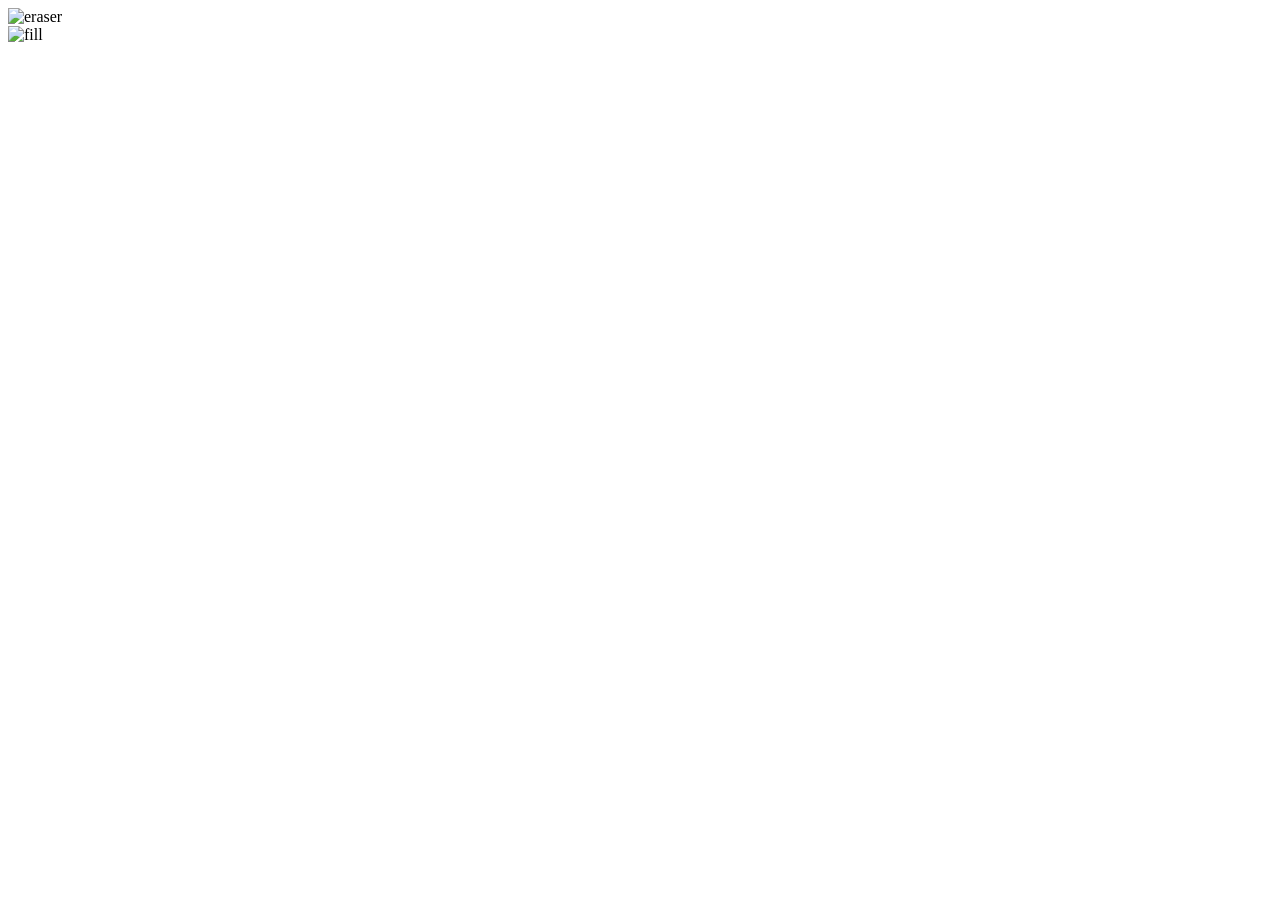
==== editor.html @ b8910621 "Create editor.html" ====
<!DOCTYPE html>
<html lang="en">
<head>
    <meta charset="UTF-8">
    <meta name="viewport" content="width=device-width, initial-scale=1.0">
    <title>Piksel</title>
</head>
<body>
    <div class="field-container">
        <div class="color-palette">
            <div class="color-cell red selected"></div>
            <div class="color-cell green"></div>
            <div class="color-cell blue"></div>
            <div class="color-cell yellow"></div>
            <div class="color-cell orange"></div>
            <div class="color-cell skyblue"></div>
            <div class="tool-cell eraser">
                <img src="eraser_white.png" alt="eraser">
            </div>
            <div class="tool-cell fill-tool">
                <img src="bucket_white.png" alt="fill">
            </div>
        </div> 
        <div class="field"></div>
    </div>
    <script src="https://cdn.jsdelivr.net/npm/animejs@3.2.1/lib/anime.min.js"></script>
    <script src="script.js"></script>
</body>
</html>
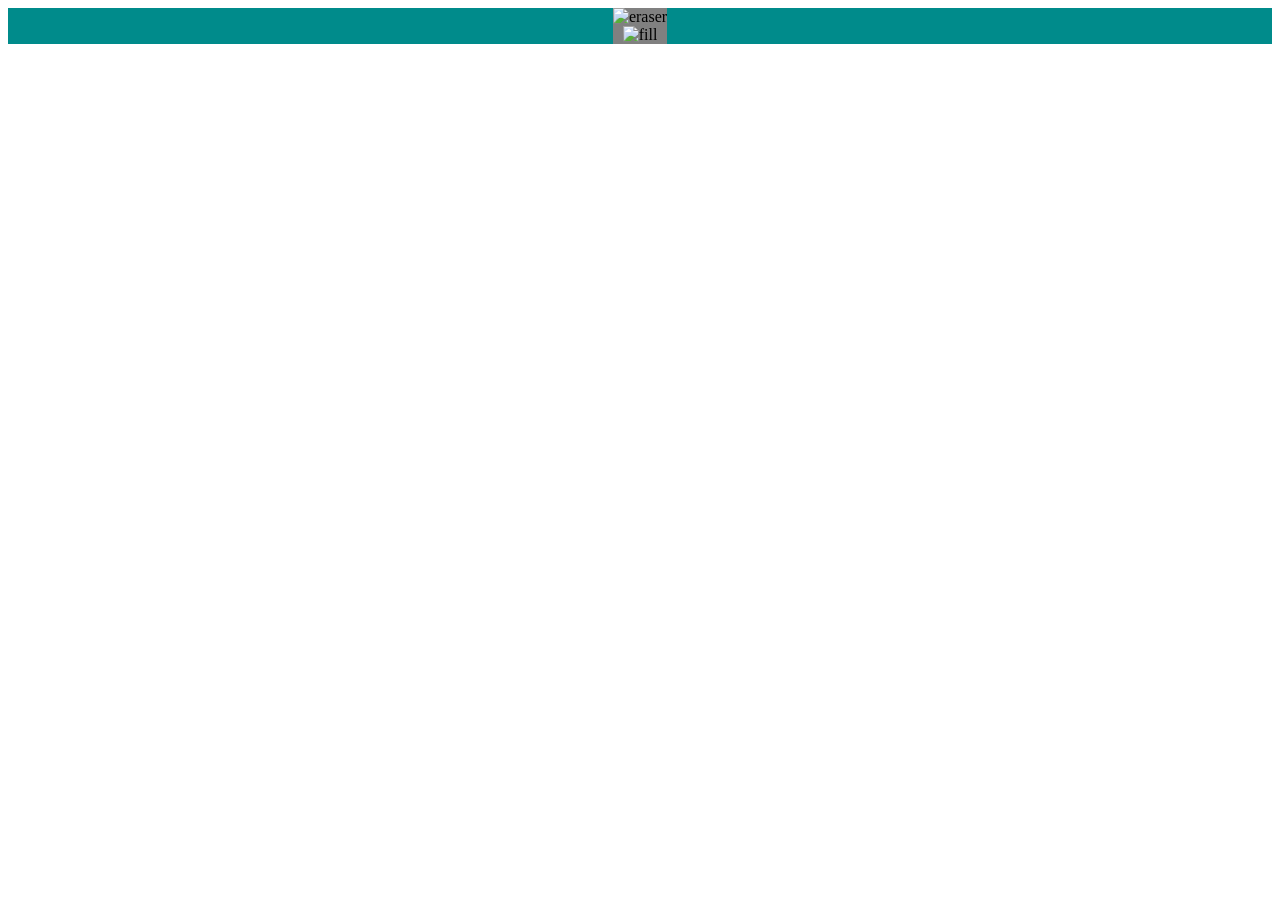
==== commit 0bfa0f0b: "Update editor.html" ====
--- a/editor.html
+++ b/editor.html
@@ -4,6 +4,7 @@
     <meta charset="UTF-8">
     <meta name="viewport" content="width=device-width, initial-scale=1.0">
     <title>Piksel</title>
+    <link rel="stylesheet" href="styleredactor.css">
 </head>
 <body>
     <div class="field-container">
--- a/styleredactor.css
+++ b/styleredactor.css
@@ -0,0 +1,76 @@
+.field-container {
+    width: 100 %;
+    height: 100 %;
+    display: flex;
+    background-color: darkcyan;
+    align-items: center;
+    justify-content: center;
+    gap: 16 px;
+    padding: 20 px;
+}
+
+.field {
+    width: 60 vw;
+    height: 30 vw;
+    background-color: darkturquoise;
+    display: grid;
+    grid-template-columns: repeat(30, 1fr);
+    grid-template-rows: repeat(15, 1fr);
+    gap: 1 px;
+}
+
+.cell {
+    background-color: rgb(62, 62, 62);
+    cursor: pointer;
+}
+
+.color-palette {
+    display: flex;
+    flex-direction: column;
+    gap: 10 px;
+    background-color: darkcyan;
+    padding: 10 px;
+}
+
+.color-cell {
+    width: 40 px;
+    height: 40 px;
+    cursor: pointer;
+    border: 2 px solid white;
+    border-radius: 5 px;
+}
+
+.color-cell.red { background-color: rgb(186, 19, 19); }
+.color-cell.orange { background-color: rgb(255, 153, 21); }
+.color-cell.green { background-color: rgb(147, 215, 10); }
+.color-cell.blue { background-color: rgb(5, 57, 146); }
+.color-cell.yellow { background-color: rgb(255, 247, 20); }
+.color-cell.skyblue { background-color: rgb(142, 229, 255); }
+
+.color-cell.selected {
+    border: 3 px solid black;
+    transform: scale(1.1);
+}
+
+.tool-cell {
+    width: 40 px;
+    height: 40 px;
+    cursor: pointer;
+    border: 2 px solid white;
+    border-radius: 5 px;
+    display: flex;
+    align-items: center;
+    justify-content: center;
+    background-color: gray;
+}
+
+.tool-cell img {
+    width: 25 px;
+    height: 25 px;
+}
+
+.tool-cell.selected {
+    border: 3 px solid black;
+    background-color: darkgray;
+}
+
